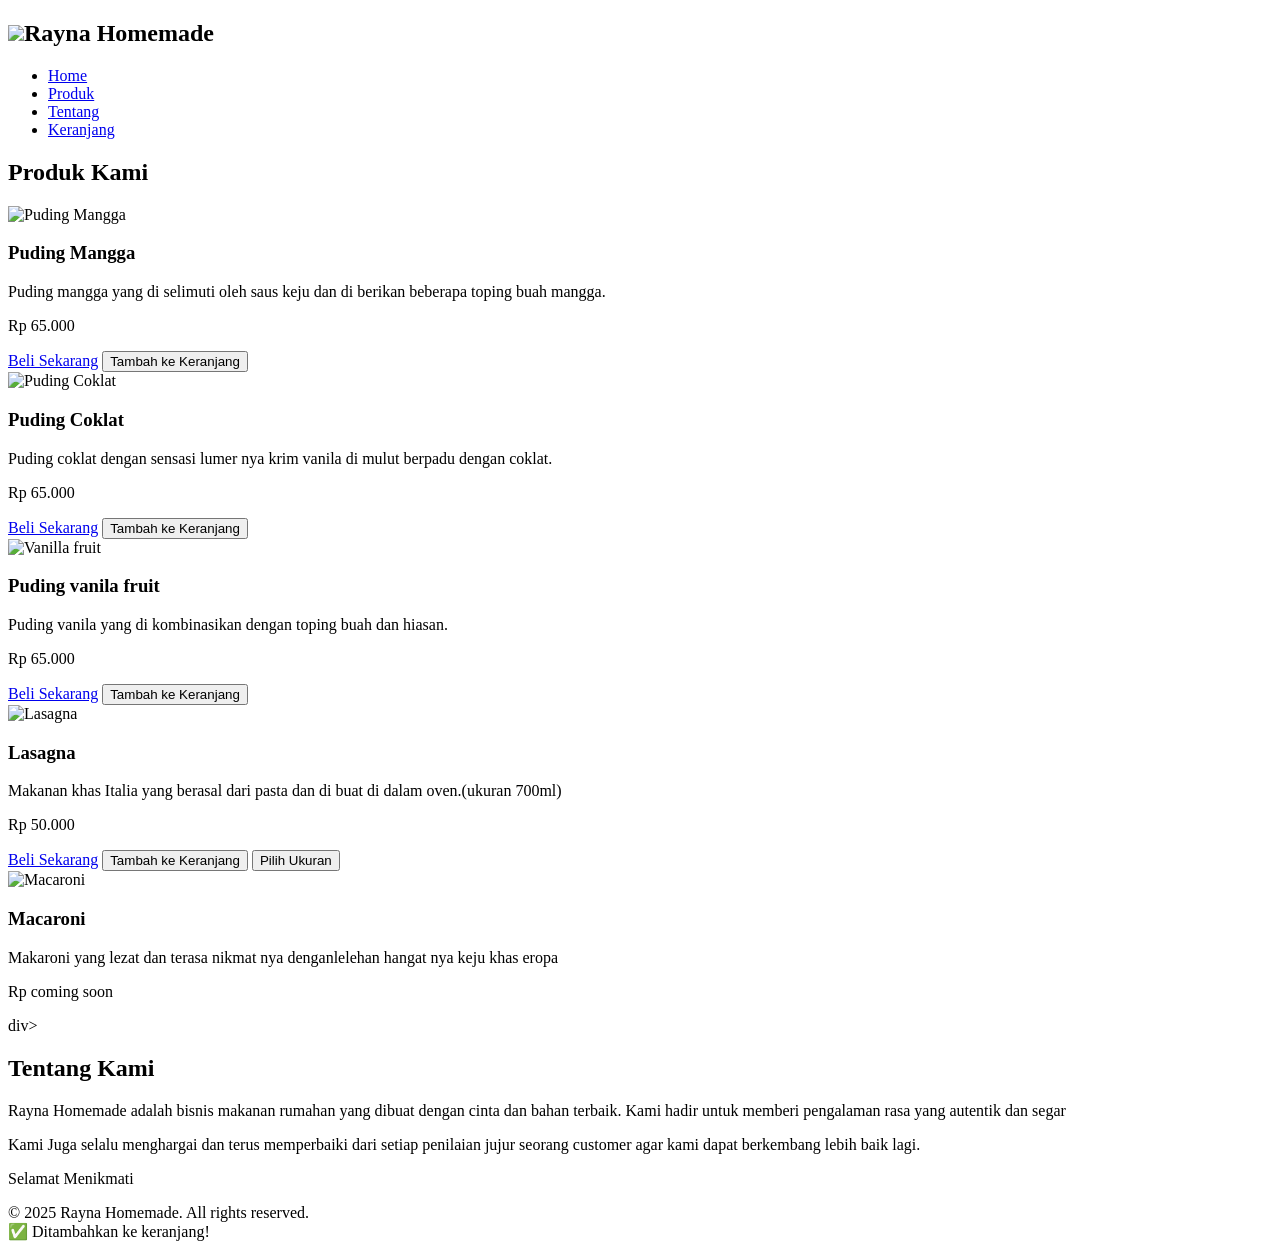
==== index.html @ a516adb9 "Update index.html Added a new product card for Macaroni with description and price." ====
<!DOCTYPE html>
<html lang="en">
<head>
  <meta charset="UTF-8">
  <title>Rayna | Home</title>
  <meta name="viewport" content="width=device-width, initial-scale=1.0">
  <link rel="stylesheet" href="style/index.css" />
</head>
<body>

  <!-- Navbar -->
  <nav>
    <h1><img src="images/logo.png">Rayna Homemade</h1>
    <ul>
      <li><a href="#">Home</a></li>
      <li><a href="#products">Produk</a></li>
      <li><a href="#about">Tentang</a></li>
      <li><a href="cart.html">Keranjang</a></li>
    </ul>
  </nav>

  <!-- Produk Section -->
  <section class="product-section" id="products">
    <h2>Produk Kami</h2>
    <div class="product-grid">
      <!-- Produk Card 1 -->
      <div class="product-card">
        <img src="images/puding mangga.png" alt="Puding Mangga">
        <h3>Puding Mangga</h3>
        <p class="desc">Puding mangga yang di selimuti oleh saus keju dan di berikan beberapa toping buah mangga.</p>
        <p class="price">Rp 65.000</p>
        <a href="payment.html" class="buy-now">Beli Sekarang</a>
        <button class="add-cart" data-name="puding-mangga" data-price="65000">
          Tambah ke Keranjang
        </button>
      </div>

      <!-- Produk Card 2 -->
      <div class="product-card">
        <img src="images/puding coklat.jpg" alt="Puding Coklat">
        <h3>Puding Coklat</h3>
        <p class="desc">Puding coklat dengan sensasi lumer nya krim vanila di mulut berpadu dengan coklat.</p>
        <p class="price">Rp 65.000</p>
        <a href="payment.html" class="buy-now">Beli Sekarang</a>
        <button class="add-cart" data-name="puding-coklat" data-price="65000">
          Tambah ke Keranjang
        </button>
      </div>

      <!-- Produk Card 3 -->
      <div class="product-card">
        <img src="images/puding vanilla fruit.png" alt="Vanilla fruit">
        <h3>Puding vanila fruit </h3>
        <p class="desc">Puding vanila yang di kombinasikan dengan toping buah dan hiasan.</p>
        <p class="price">Rp 65.000</p>
        <a href="payment.html" class="buy-now">Beli Sekarang</a>
        <button class="add-cart" data-name="puding-vanilla-fruit" data-price="65000">
          Tambah ke Keranjang
        </button>
      </div>

      <!-- Produk Card 4 -->
      <div class="product-card">
        <img src="images/lasagna.jpg" alt="Lasagna">
        <h3>Lasagna</h3>
        <p class="desc">Makanan khas Italia yang berasal dari pasta dan di buat di dalam oven.(ukuran 700ml)</p>
        <p class="price">Rp 50.000</p>
        <a href="payment.html" class="buy-now">Beli Sekarang</a>
        <button class="add-cart" data-name="lasagna-700ml" data-price="50000">
          Tambah ke Keranjang
        </button>
        <button onclick="pilihUkuran('Lasagna')">Pilih Ukuran</button>
      </div>
    </div>
  </section>

  <!-- Produk Card 5 -->
  <div class="product-card">
        <img src="images/coming soon.jpg" alt="Macaroni">
        <h3>Macaroni</h3>
        <p class="desc">Makaroni yang lezat dan terasa nikmat nya denganlelehan hangat nya keju khas eropa</p>
        <p class="price">Rp coming soon</p>
  </div>div>

  <!-- About Section -->
  <section class="about-us" id="about">
    <h2>Tentang Kami</h2>
    <p>Rayna Homemade adalah bisnis makanan rumahan yang dibuat dengan cinta dan bahan terbaik. Kami hadir untuk memberi pengalaman rasa yang autentik dan segar</p>
    <p>Kami Juga selalu menghargai dan terus memperbaiki dari setiap penilaian jujur seorang customer agar kami dapat berkembang lebih baik lagi.</p>
    <p>Selamat Menikmati</p>
  </section>

  <!-- Footer -->
  <footer>
    &copy; 2025 Rayna Homemade. All rights reserved.
  </footer>

  <!-- Notifikasi Add to Cart -->
  <div class="notif" id="notif">✅ Ditambahkan ke keranjang!</div>
  <script src="script/index.js"></script>
</body>
</html>
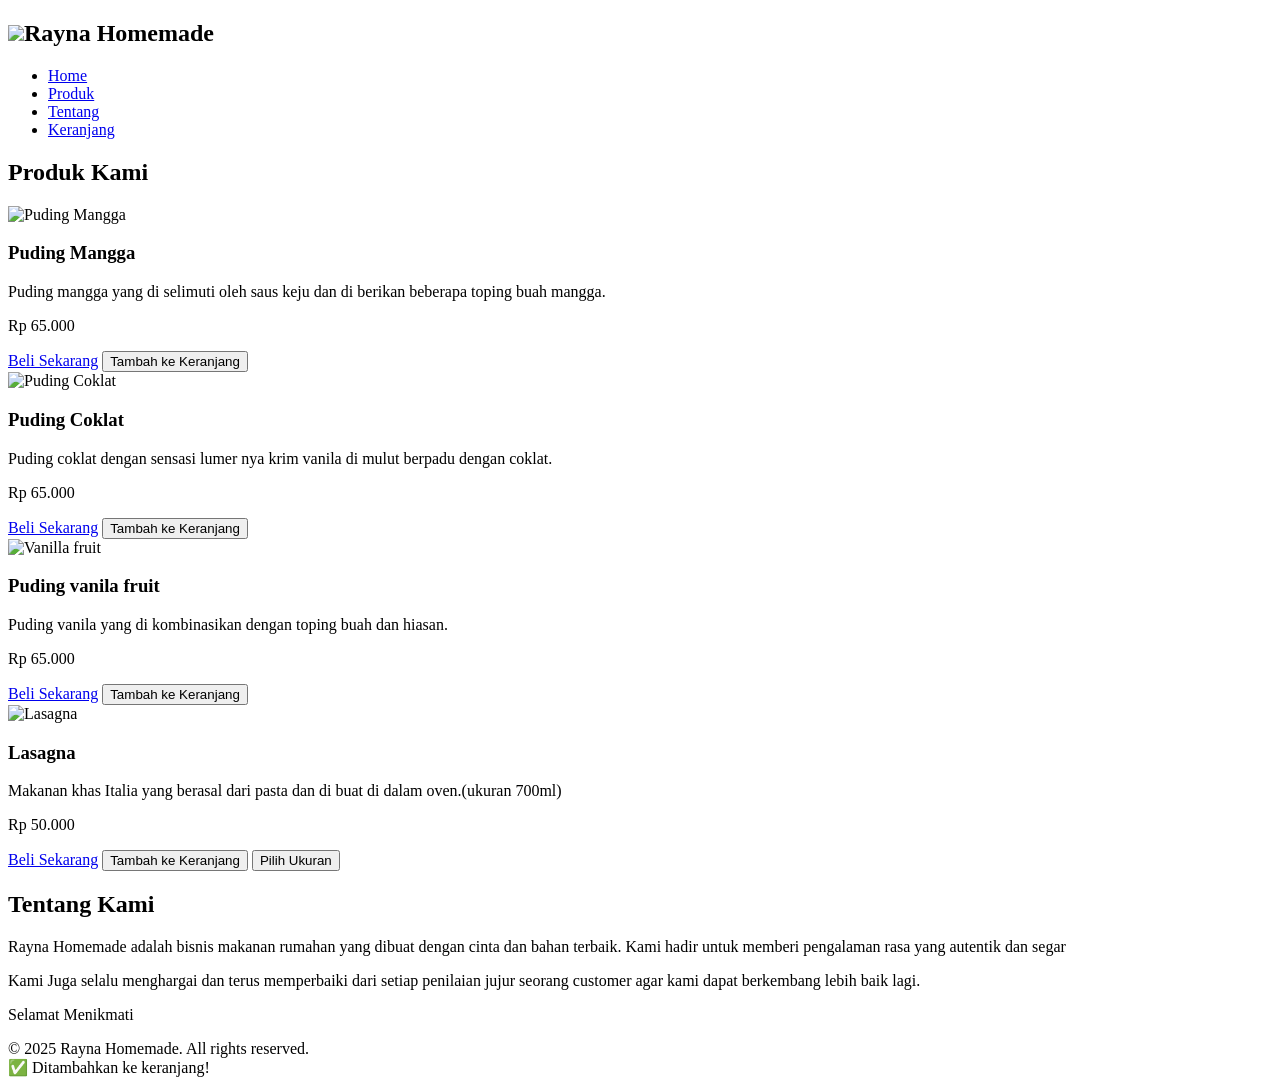
==== commit 5774c269: "Repair bug and fix structure index.html" ====
--- a/index.html
+++ b/index.html
@@ -74,14 +74,6 @@
     </div>
   </section>
 
-  <!-- Produk Card 5 -->
-  <div class="product-card">
-        <img src="images/coming soon.jpg" alt="Macaroni">
-        <h3>Macaroni</h3>
-        <p class="desc">Makaroni yang lezat dan terasa nikmat nya denganlelehan hangat nya keju khas eropa</p>
-        <p class="price">Rp coming soon</p>
-  </div>div>
-
   <!-- About Section -->
   <section class="about-us" id="about">
     <h2>Tentang Kami</h2>
